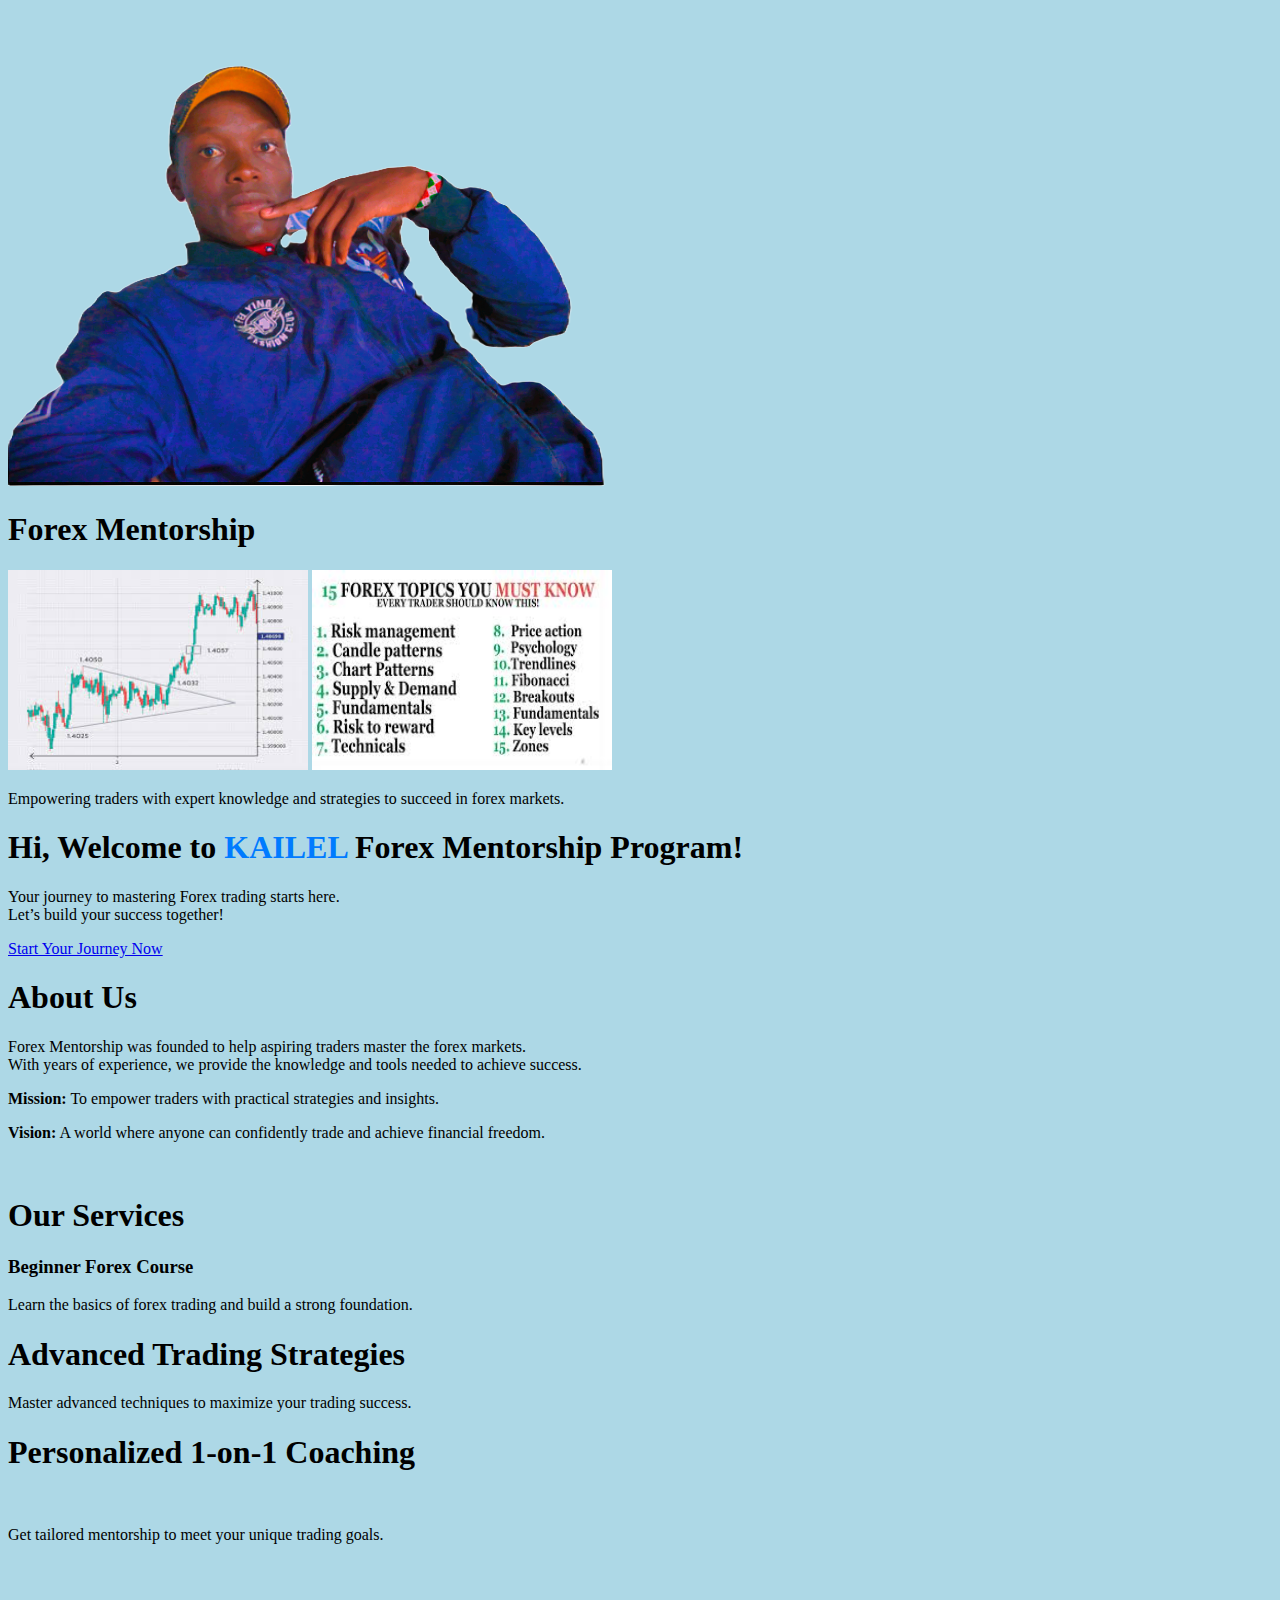
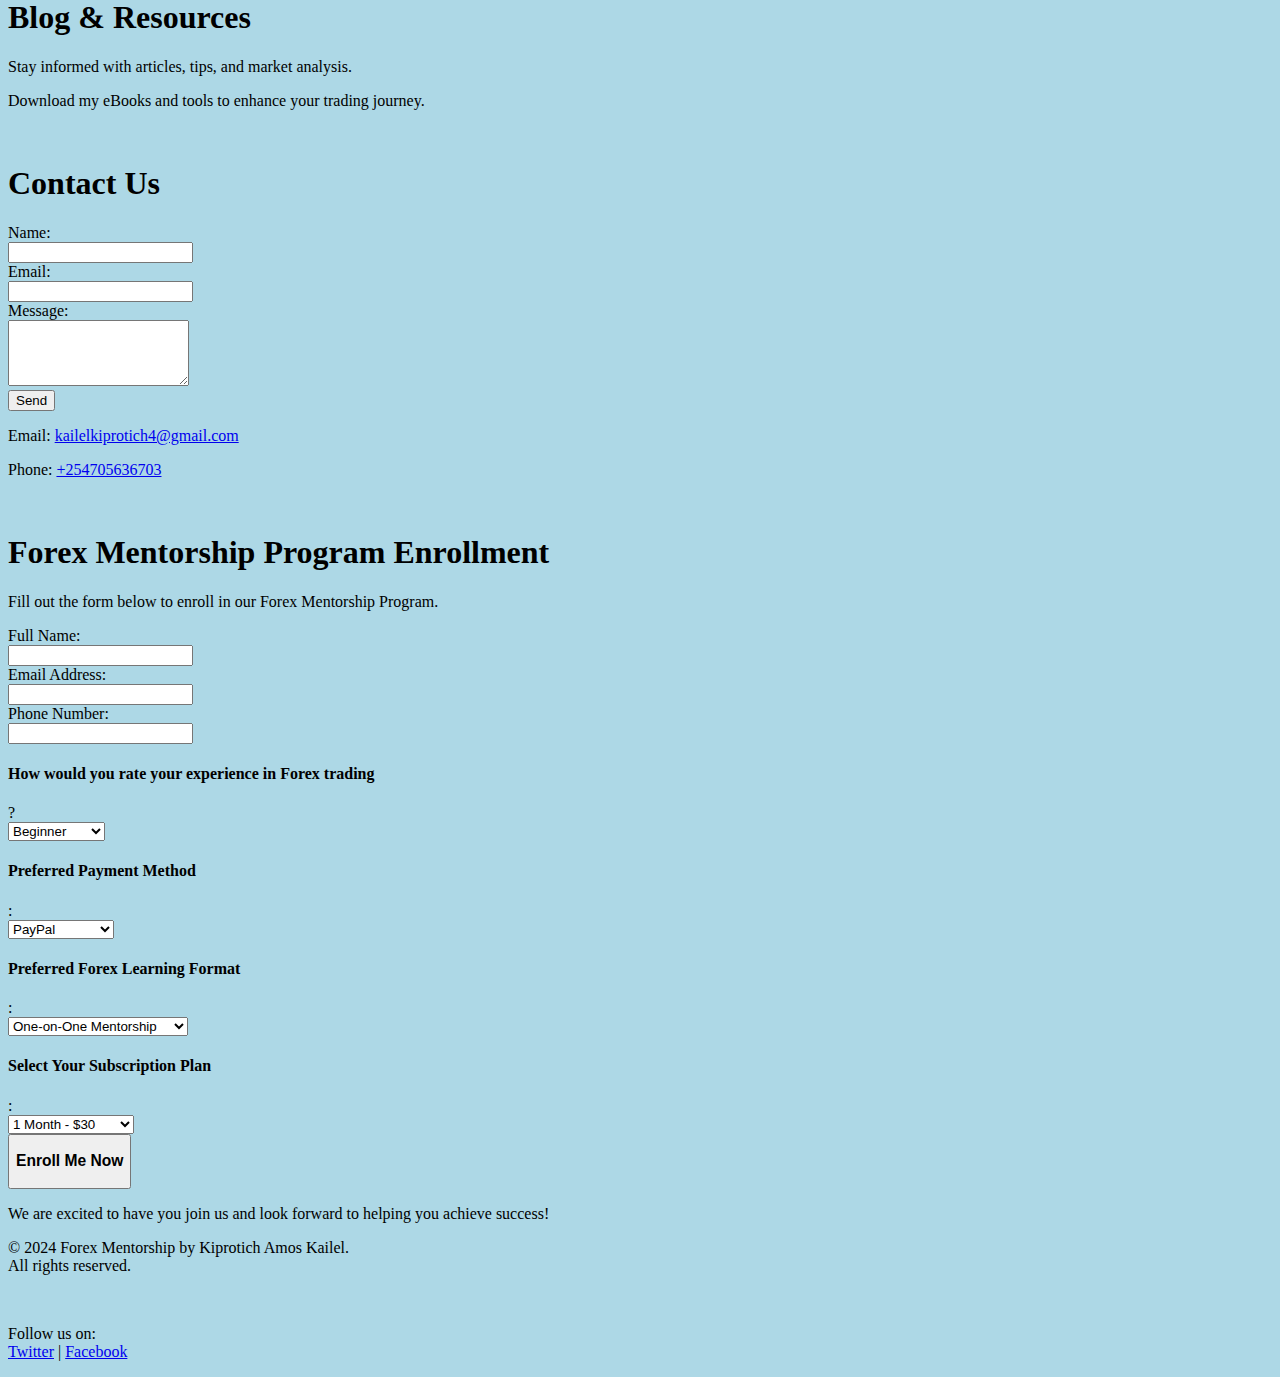
==== index.html @ c2362f39 "Update index.html" ====
<!DOCTYPE html>
<html lang="en">
<head>
  <meta charset="UTF-8">
  <meta name="viewport" content="width=device-width, initial-scale=1.0">
  <meta name="description" content="Forex Mentorship - Learn Forex Trading with expert guidance.">
  <meta name="keywords" content="Forex Mentorship, Forex Trading, Forex Coaching, Forex Strategies, Financial Freedom">
  <meta name="author" content="Kiprotich Amos Kailel">
  <title>Forex Mentorship</title>
  <link rel="stylesheet" href="styles.css">
</head>
  <body style="background-color: lightblue;"> <!-- Added inline style --> <img src="kailel.jpg.png" alt="Kailel Logo" class="top-right corner-image"> <!-- Added image -->

  <header>
    <div class="container">
      <h1>Forex Mentorship</h1>
      <img src="download.jpg" style="height:200px;width: 300px;"> 
      <img src="fx.jpg" style="height:200px;width: 300px;"> 
      <p>Empowering traders with expert knowledge and strategies to succeed in forex markets.</p>
      <h1>Hi, Welcome to <span style="color: #007bff;">KAILEL</span> Forex Mentorship Program!</h1>
      <p>Your journey to mastering Forex trading starts here.<br> Let’s build your success together!</p>
      <a href="#signup" class="cta-button">Start Your Journey Now</a>
    </div>
  </header>
  <!-- About Us Section -->
  <section id="about">
    <div class="container">
      <h1>About Us</h1>
      <p>Forex Mentorship was founded to help aspiring traders master the forex markets.<br> With years of experience, we provide the knowledge and tools needed to achieve success.</p>
      <p><strong>Mission:</strong> To empower traders with practical strategies and insights.</p>
      <p><strong>Vision:</strong> A world where anyone can confidently trade and achieve financial freedom.</p>
    </div>
  </section><br>
  <!-- Services Section -->
  <section id="services">
    <div class="container">
      <h1>Our Services</h1>
      <div class="service">
        <h3>Beginner Forex Course</h3>
        <p>Learn the basics of forex trading and build a strong foundation.</p>
      </div>
      <div class="service">
        <h1>Advanced Trading Strategies</h1>
        <p>Master advanced techniques to maximize your trading success.</p>
      </div>
      <div class="service">
        <h1>Personalized 1-on-1 Coaching</h1> <br>
        <p>Get tailored mentorship to meet your unique trading goals.</p>
      </div>
    </div>
  </section><br>
  <!-- Blog/Resources Section -->
  <section id="resources">
    <div class="container">
      <h1>Blog & Resources</h1>
      <p>Stay informed with articles, tips, and market analysis.</p>
      <p>Download my eBooks and tools to enhance your trading journey.</p>
    </div>
  </section><br>
  <!-- Contact Us Section -->
  <section id="contact">
    <div class="container">
      <h1>Contact Us</h1>
      <form action="https://formspree.io/f/xvgonpjy" method="POST">
        <label for="name">Name:</label><br>
        <input type="text" id="name" name="name" required><br>
        <label for="email">Email:</label><br>
        <input type="email" id="email" name="email" required><br>
        <label for="message">Message:</label><br>
        <textarea id="message" name="message" rows="4" required></textarea><br>
        <button type="submit">Send</button><br>
      </form>
      <p>Email: <a href="mailto:kailelkiprotich4@gmail.com">kailelkiprotich4@gmail.com</a></p>
      <p>Phone: <a href="tel:+254705636703">+254705636703</a></p>
    </div>
  </section><br>
  <!-- Forex Mentorship Program Enrollment -->
  <section id="enrollment">
    <div class="container">
      <h1>Forex Mentorship Program Enrollment</h1>
      <p>Fill out the form below to enroll in our Forex Mentorship Program.</p>
      <form action="https://formspree.io/f/xvgonpjy" method="POST">
        <label for="fullname">Full Name:</label><br>
        <input type="text" id="fullname" name="fullname" required><br>
        <label for="email">Email Address:</label><br>
        <input type="email" id="email" name="email" required><br>
        <label for="phone">Phone Number:</label><br>
        <input type="text" id="phone" name="phone" required><br>
        <label for="experience"><h4>How would you rate your experience in Forex trading</h6>?</label><br>
        <select id="experience" name="experience" required>
          <option value="beginner">Beginner</option>
          <option value="intermediate">Intermediate</option>
          <option value="advanced">Advanced</option>
          <option value="expert">Expert</option>
        </select>
        <label for="payment_method"><h4>Preferred Payment Method</h4>:</label><br>
        <select id="payment_method" name="payment_method" required>
          <option value="paypal">PayPal</option>
          <option value="bank_transfer">Bank Transfer</option>
          <option value="mpesa">M-Pesa</option>
          <option value="payoneer">Payoneer</option>
          <option value="skrill">Skrill</option>
          <option value="venmor">Venmor</option>
          <option value="zelle">Zelle</option>
</select>
      <label for="forex_learning_format"><h4>Preferred Forex Learning Format</h4>:</label><br>
<select id="forex_learning_format" name="forex_learning_format" required>
    <option value="one-on-one">One-on-One Mentorship</option>
    <option value="group">Small Group Sessions</option>
    <option value="self-paced">Self-Paced Video Tutorials</option>
    <option value="live-trading">Live Trading Sessions</option>
    <option value="interactive-webinars">Interactive Webinars</option>
    <option value="blended">Blended (Live + Online)</option>
</select>  
        <!-- Subscription Plan Dropdown -->
        <label for="subscription_plan"><h4>Select Your Subscription Plan</h4>:</label><br>
        <select id="subscription_plan" name="subscription_plan" required>
    <option value="1-month">1 Month - $30</option>
     <option value="3-months">3 Months - $50</option>
    <option value="6-months">6 Months - $80</option>
    <option value="9-months">9 Months - $100</option>
     <option value="lifetime">12 Months - $120</option>
 </select><br>
        <button type="submit" class="btn"><h3>Enroll Me Now</h3></button>
      </form>
      <div class="thank-you-message">
        <p>We are excited to have you join us and look forward to helping you achieve success!</p>
      </div>
    </div>
  </section>
  <!-- Footer Section -->
  <footer>
    <div class="container">
      <p>&copy; 2024 Forex Mentorship by Kiprotich Amos Kailel.<br> All rights reserved.</p><br>
      <p>Follow us on: <br>
        <a href="https://twitter.com/yourprofile" target="_blank">Twitter</a> |
        <a href="https://facebook.com/yourprofile" target="_blank">Facebook</a>
      </p>
    </div>
  </footer>
</body>
</html>
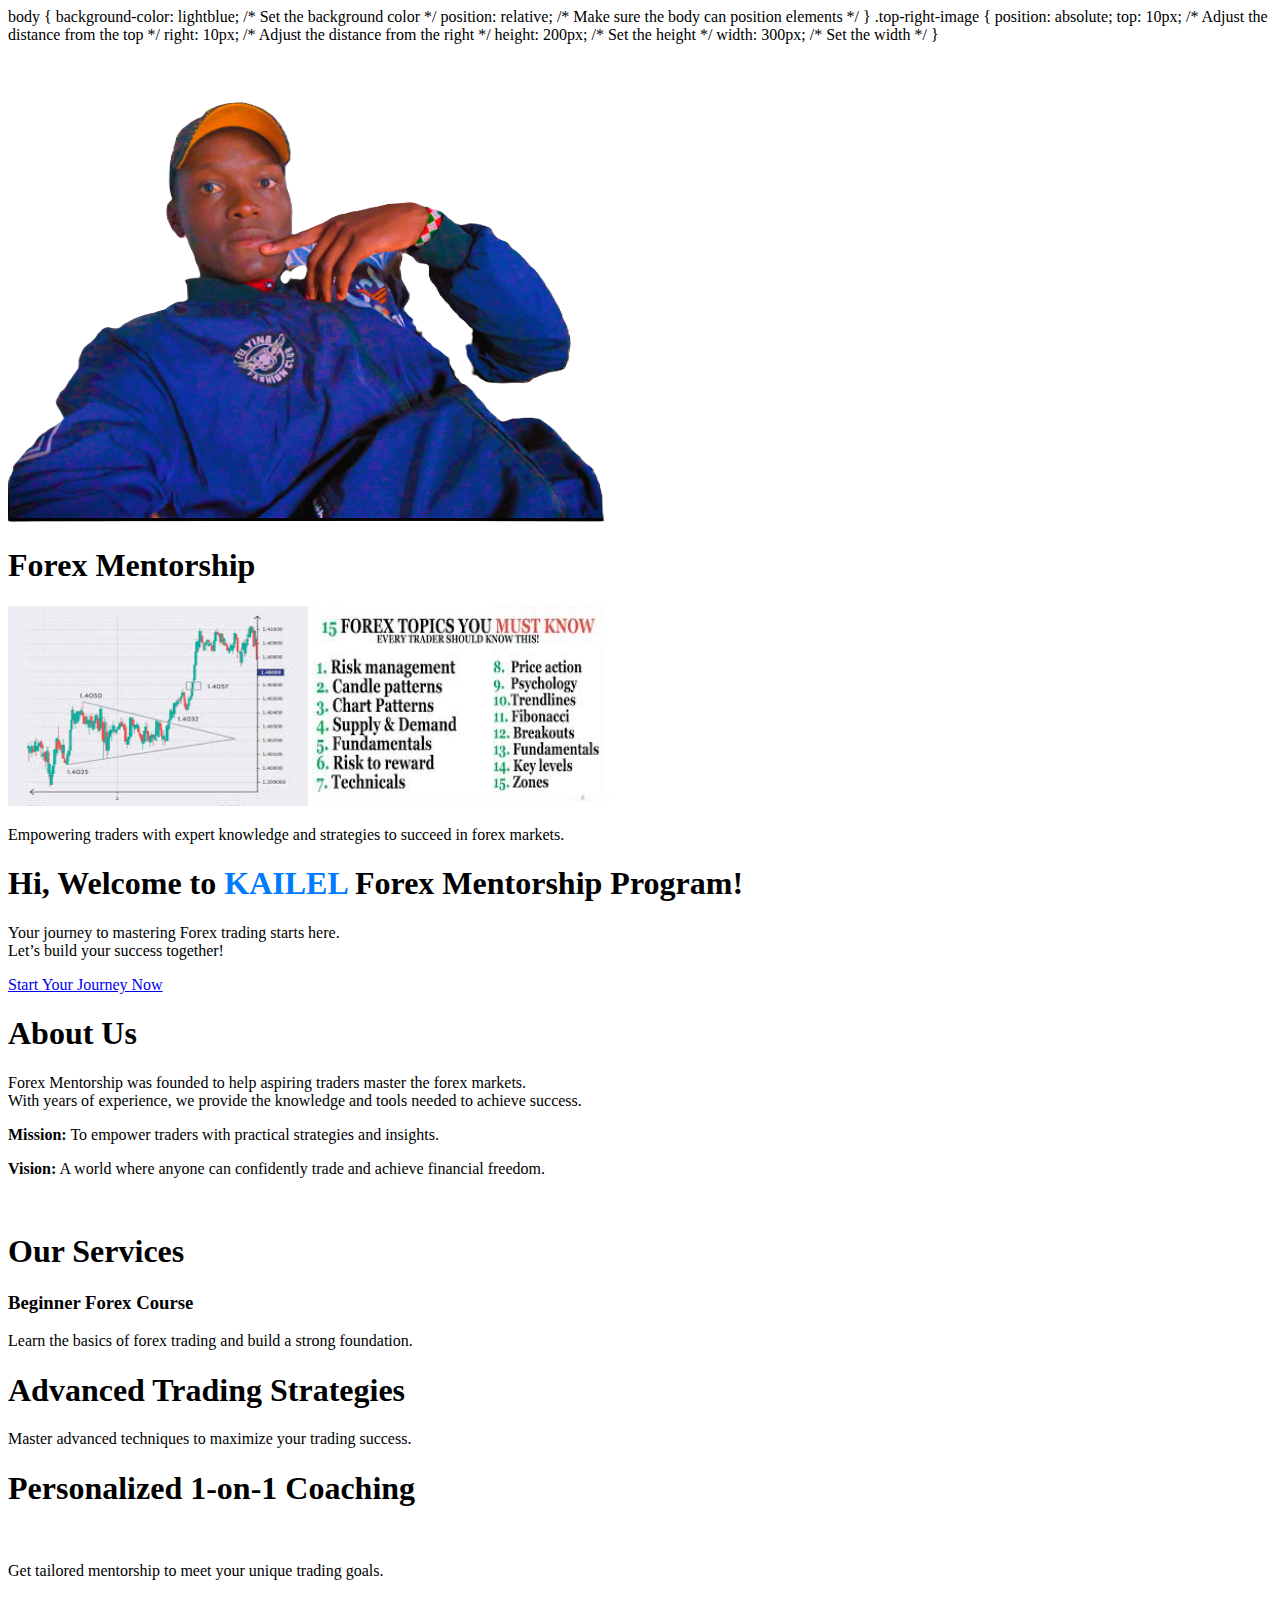
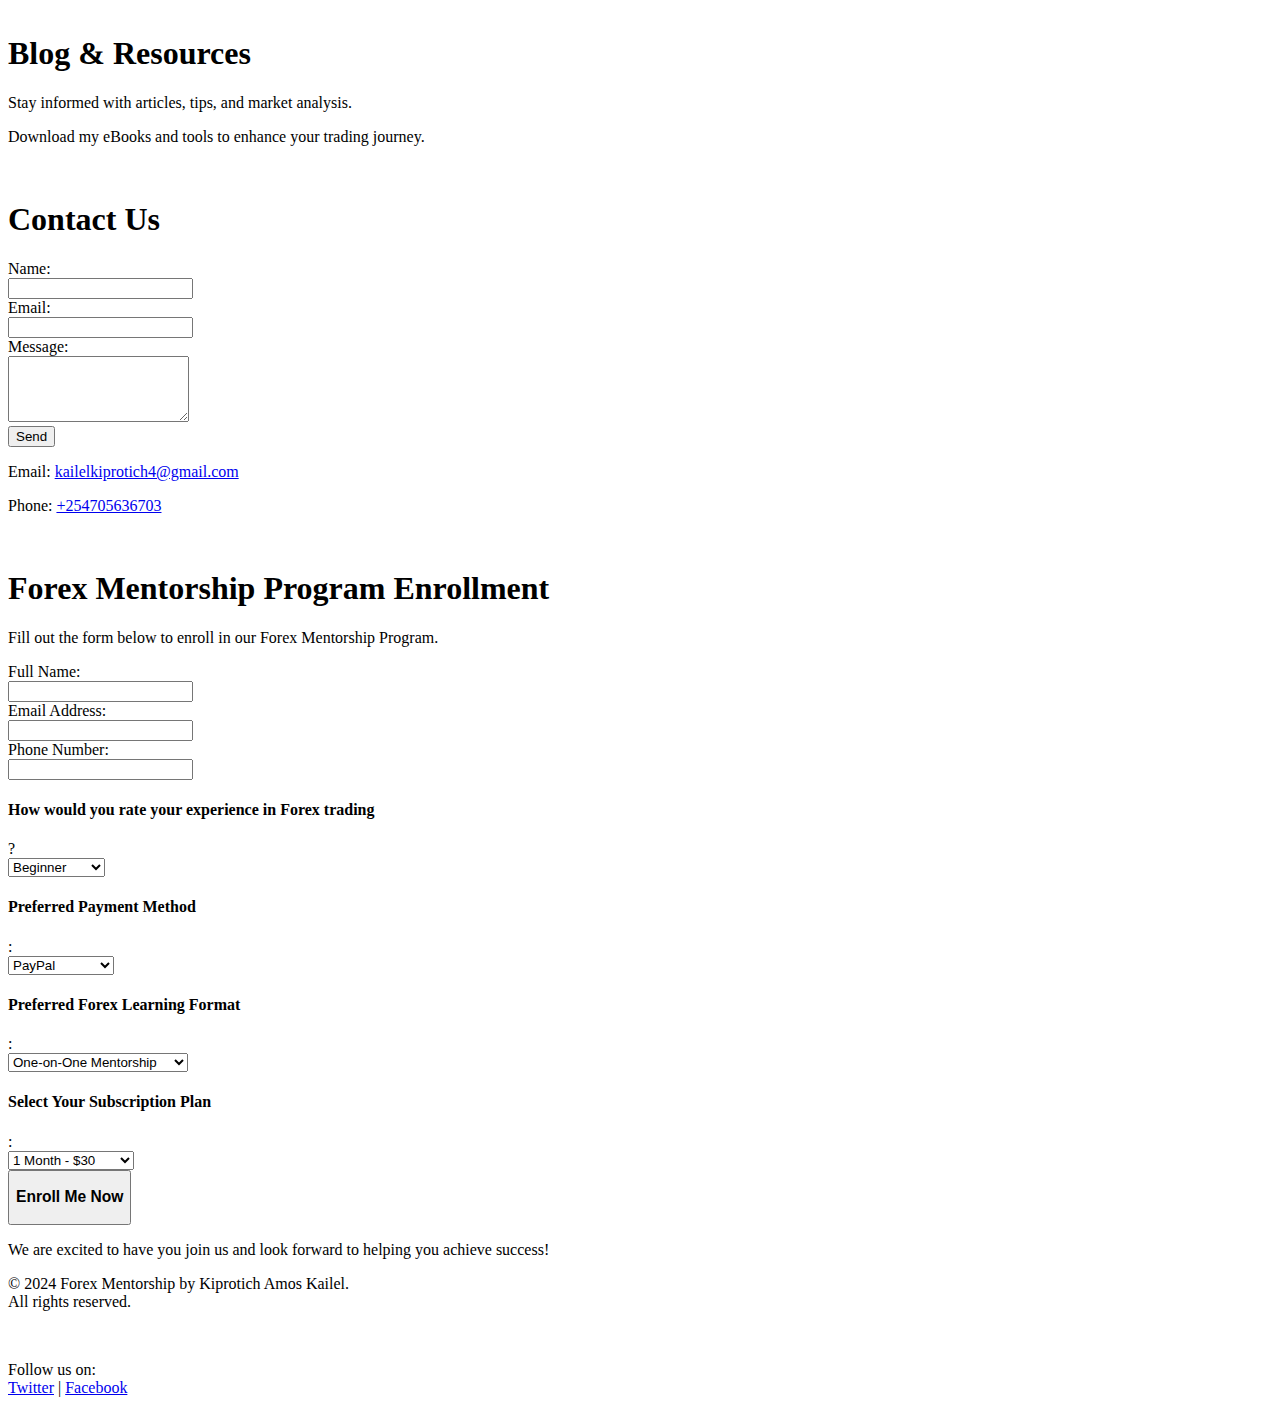
==== commit 95e765da: "Update index.html" ====
--- a/index.html
+++ b/index.html
@@ -8,8 +8,24 @@
   <meta name="author" content="Kiprotich Amos Kailel">
   <title>Forex Mentorship</title>
   <link rel="stylesheet" href="styles.css">
+</head> body {
+      background-color: lightblue; /* Set the background color */
+      position: relative; /* Make sure the body can position elements */
+    }
+
+    .top-right-image {
+      position: absolute;
+      top: 10px; /* Adjust the distance from the top */
+      right: 10px; /* Adjust the distance from the right */
+      height: 200px; /* Set the height */
+      width: 300px; /* Set the width */
+    }
+  </style>
 </head>
-  <body style="background-color: lightblue;"> <!-- Added inline style --> <img src="kailel.jpg.png" alt="Kailel Logo" class="top-right corner-image"> <!-- Added image -->
+<body>
+  <!-- Kailel Image at the top right corner -->
+  <img src="kailel.jpg.png" alt="Kailel Logo" class="top-right-image">
+
 
   <header>
     <div class="container">
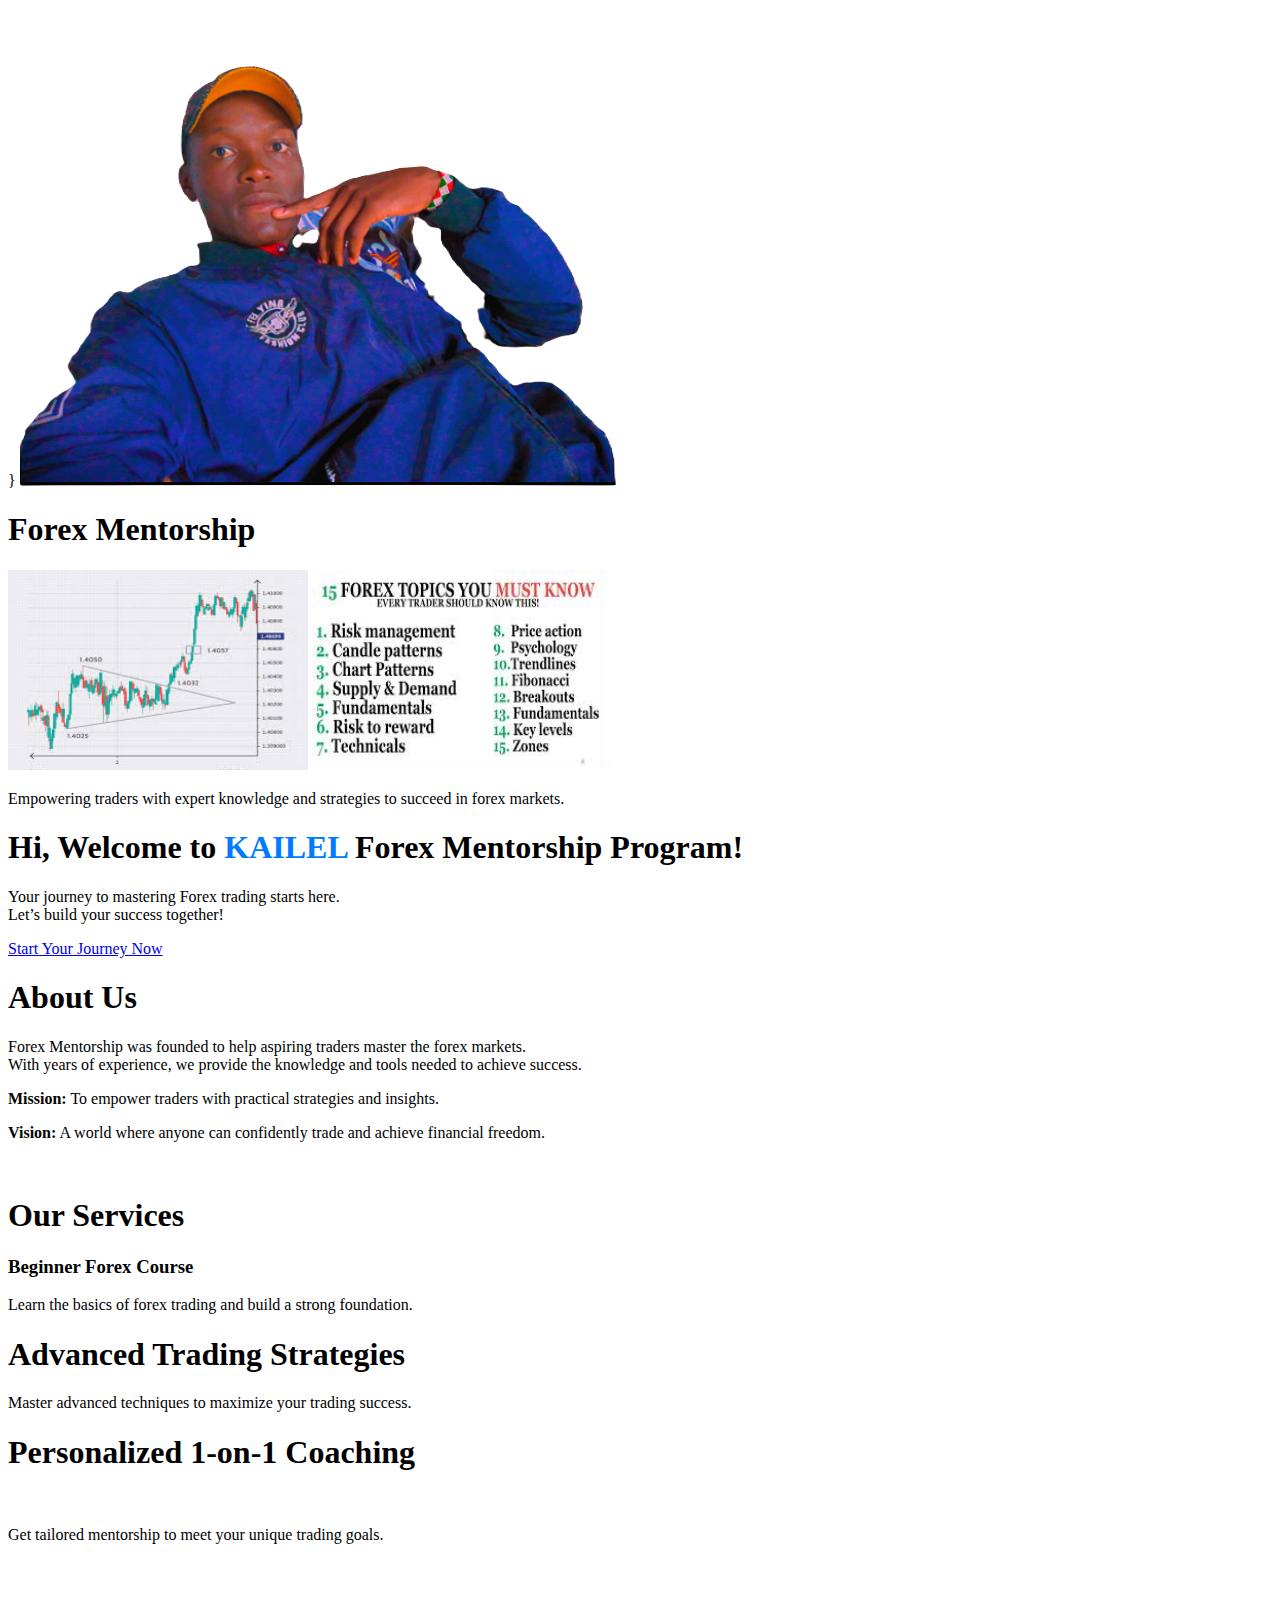
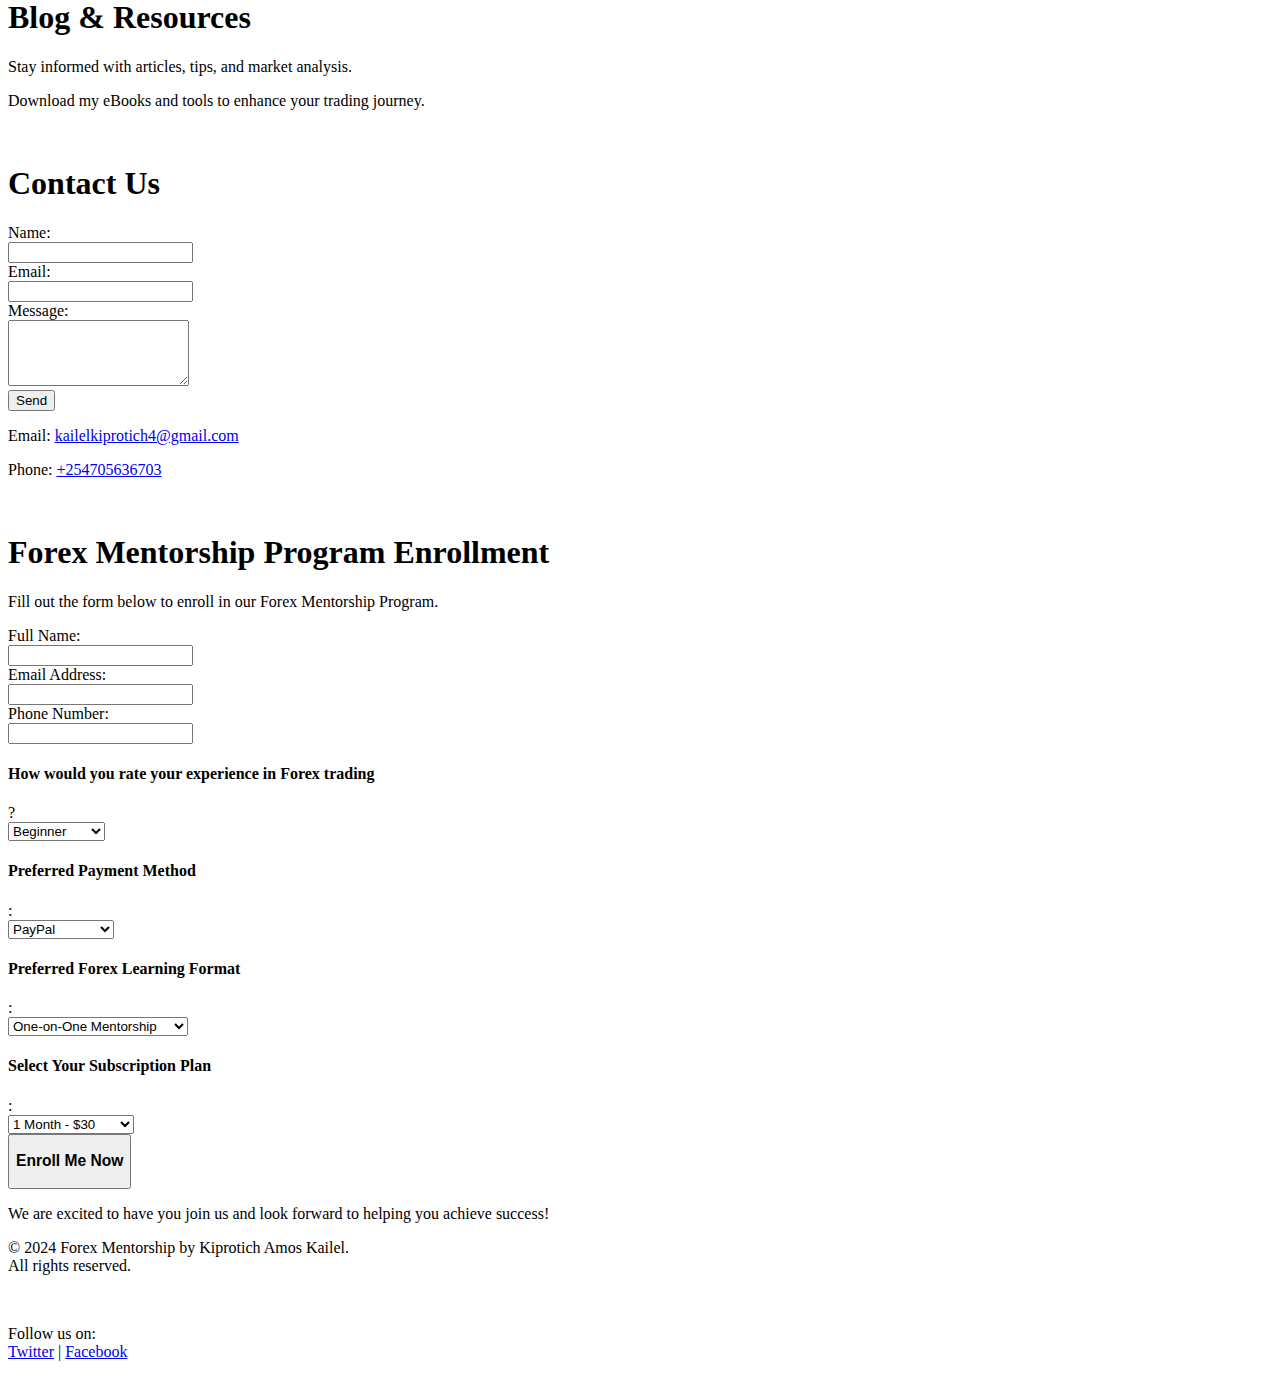
==== commit d096a59c: "Update index.html" ====
--- a/index.html
+++ b/index.html
@@ -8,25 +8,13 @@
   <meta name="author" content="Kiprotich Amos Kailel">
   <title>Forex Mentorship</title>
   <link rel="stylesheet" href="styles.css">
-</head> body {
-      background-color: lightblue; /* Set the background color */
-      position: relative; /* Make sure the body can position elements */
-    }
-
-    .top-right-image {
-      position: absolute;
-      top: 10px; /* Adjust the distance from the top */
-      right: 10px; /* Adjust the distance from the right */
-      height: 200px; /* Set the height */
-      width: 300px; /* Set the width */
+</head> 
     }
   </style>
 </head>
 <body>
   <!-- Kailel Image at the top right corner -->
   <img src="kailel.jpg.png" alt="Kailel Logo" class="top-right-image">
-
-
   <header>
     <div class="container">
       <h1>Forex Mentorship</h1>
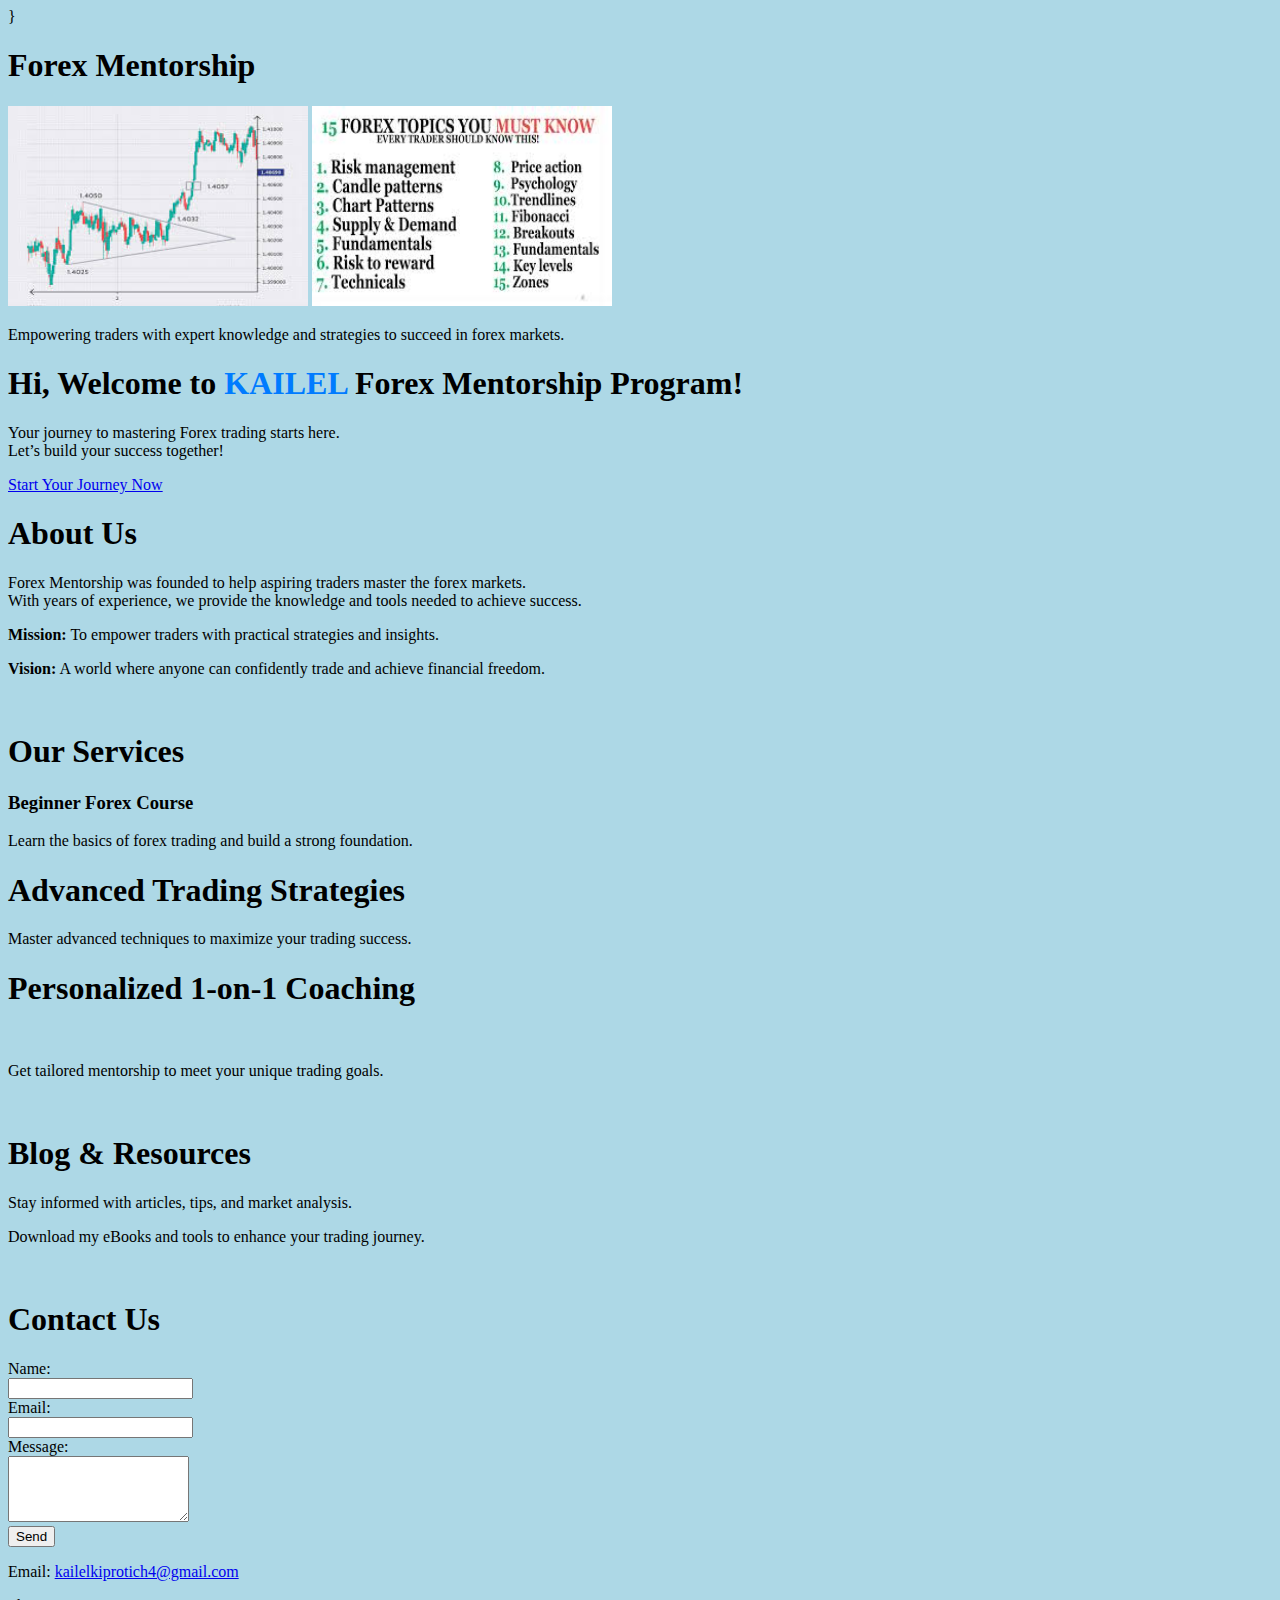
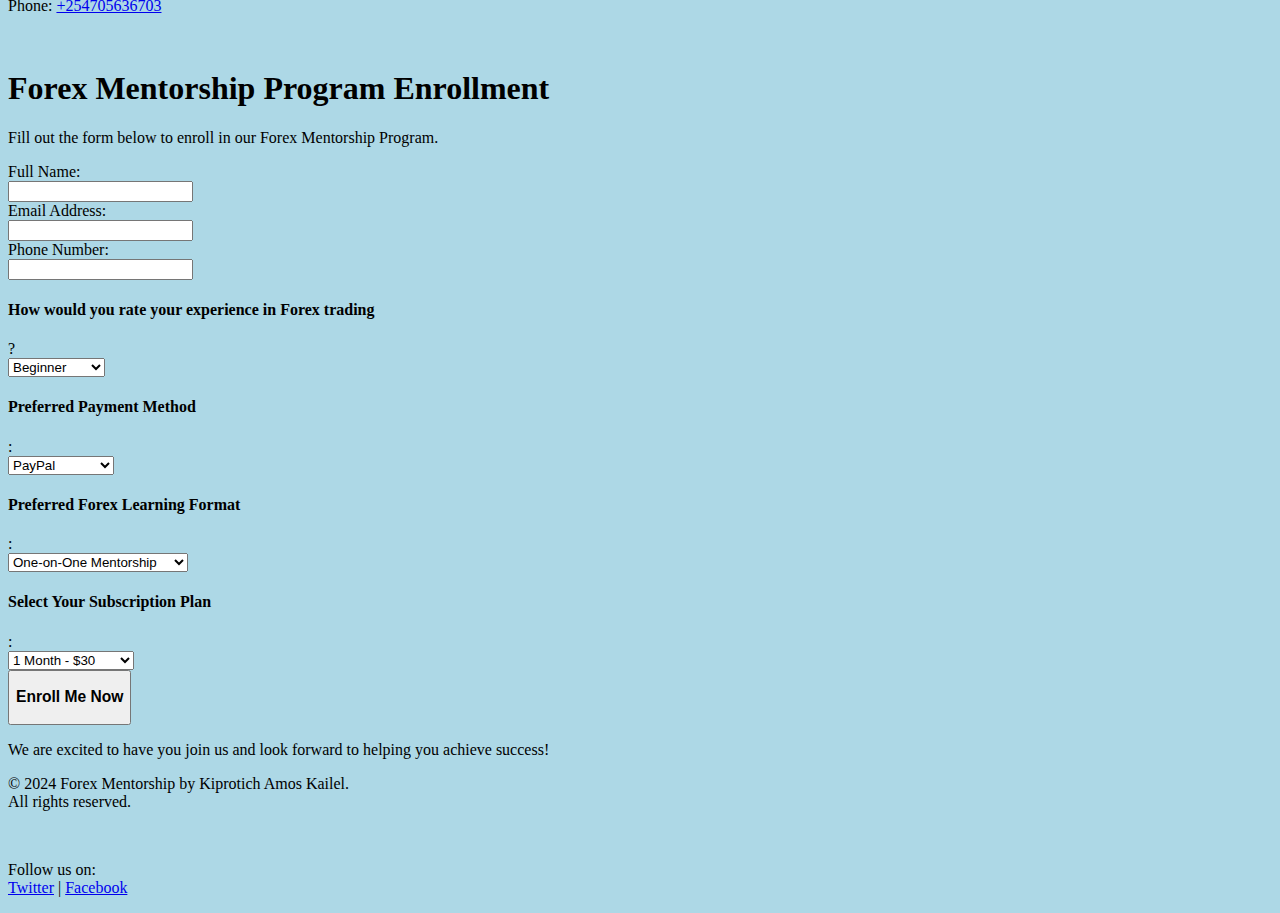
==== commit 74e17fc5: "Update index.html" ====
--- a/index.html
+++ b/index.html
@@ -12,9 +12,7 @@
     }
   </style>
 </head>
-<body>
-  <!-- Kailel Image at the top right corner -->
-  <img src="kailel.jpg.png" alt="Kailel Logo" class="top-right-image">
+<body style="background-color: lightblue;"> <!-- Added inline style -->
   <header>
     <div class="container">
       <h1>Forex Mentorship</h1>
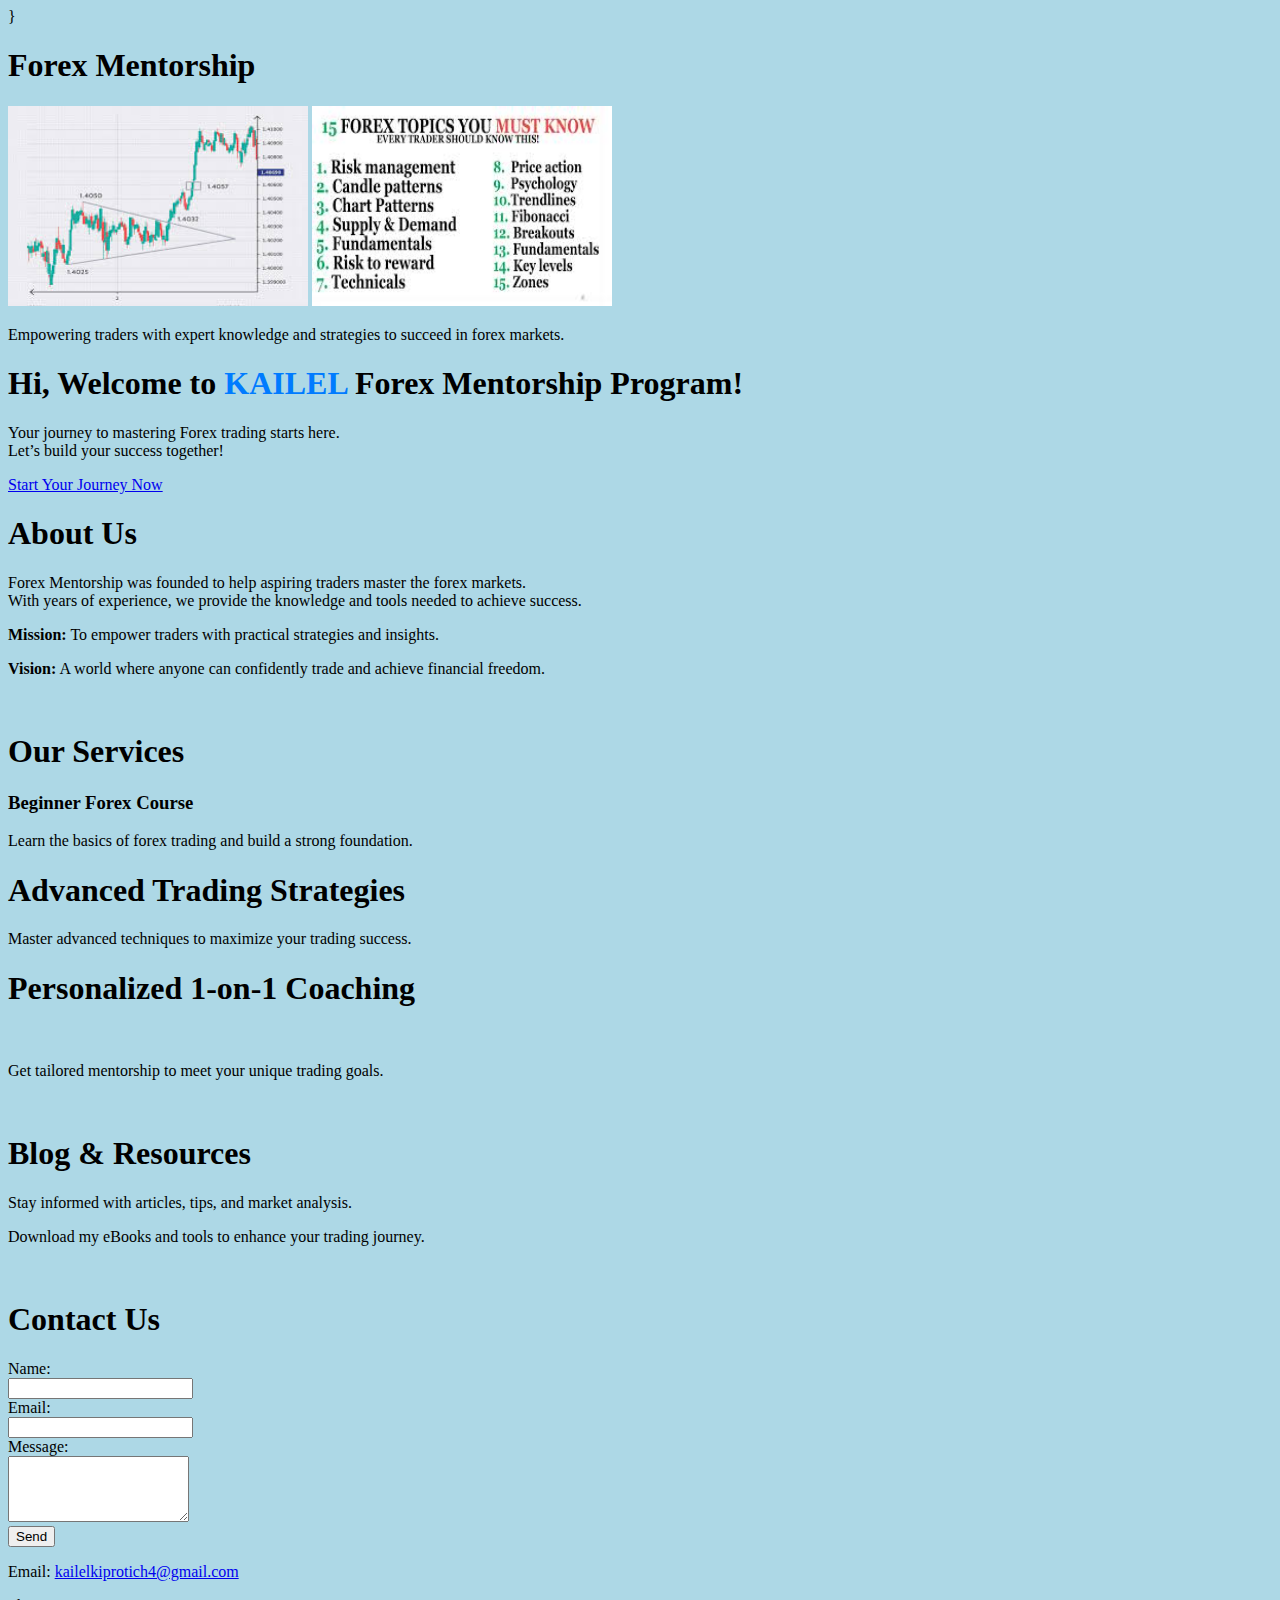
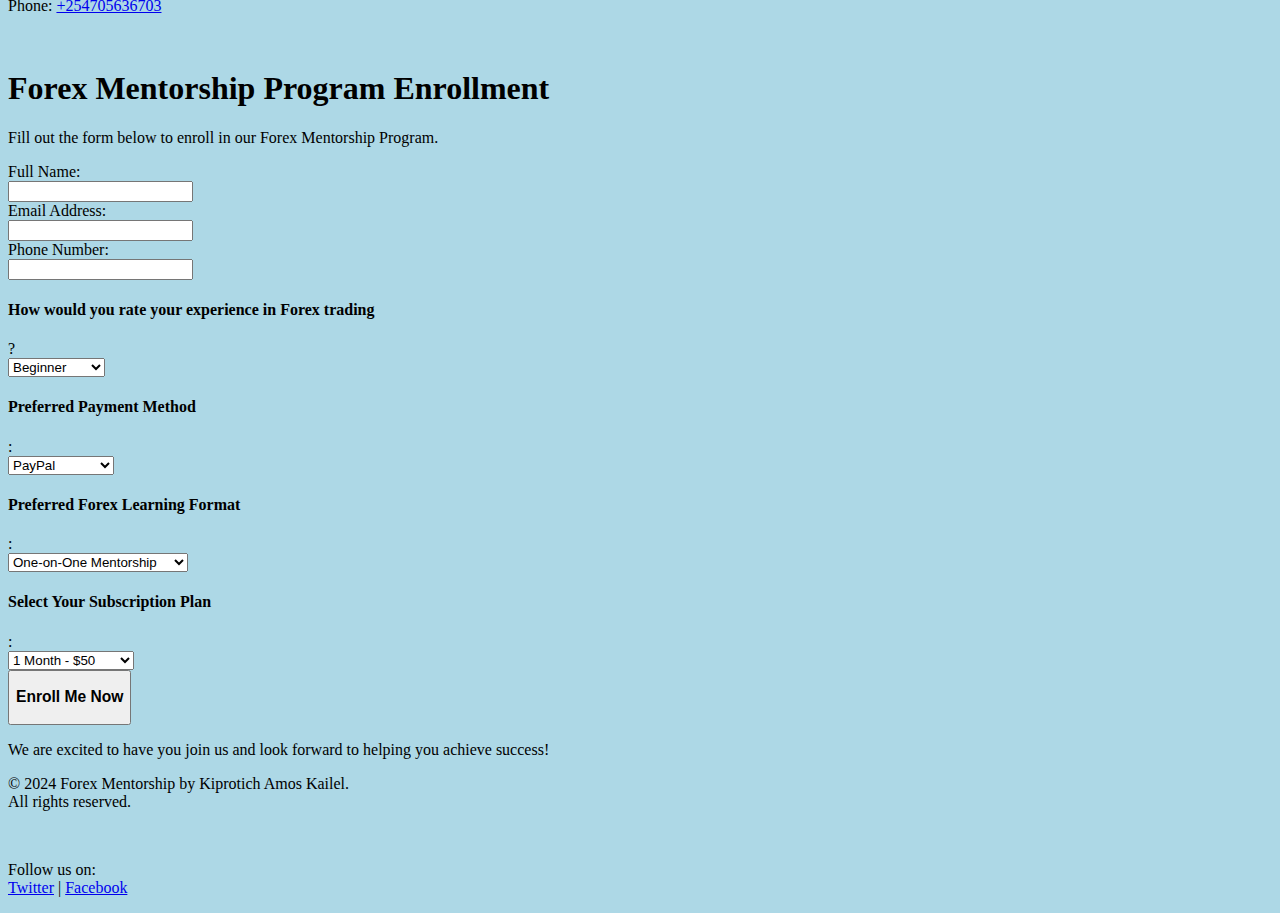
==== commit 7629b28c: "Update index.html" ====
--- a/index.html
+++ b/index.html
@@ -117,11 +117,11 @@
         <!-- Subscription Plan Dropdown -->
         <label for="subscription_plan"><h4>Select Your Subscription Plan</h4>:</label><br>
         <select id="subscription_plan" name="subscription_plan" required>
-    <option value="1-month">1 Month - $30</option>
-     <option value="3-months">3 Months - $50</option>
-    <option value="6-months">6 Months - $80</option>
-    <option value="9-months">9 Months - $100</option>
-     <option value="lifetime">12 Months - $120</option>
+    <option value="1-month">1 Month - $50</option><option value="1-month free signals">
+     <option value="3-months">3 Months - $70</option><option value="2-month free signals">
+    <option value="6-months">6 Months - $100</option><option value="3-month free signals">
+    <option value="9-months">9 Months - $120</option><option value="4-month free signals">
+     <option value="lifetime">12 Months - $140</option><option value="5-month free signals">
  </select><br>
         <button type="submit" class="btn"><h3>Enroll Me Now</h3></button>
       </form>
